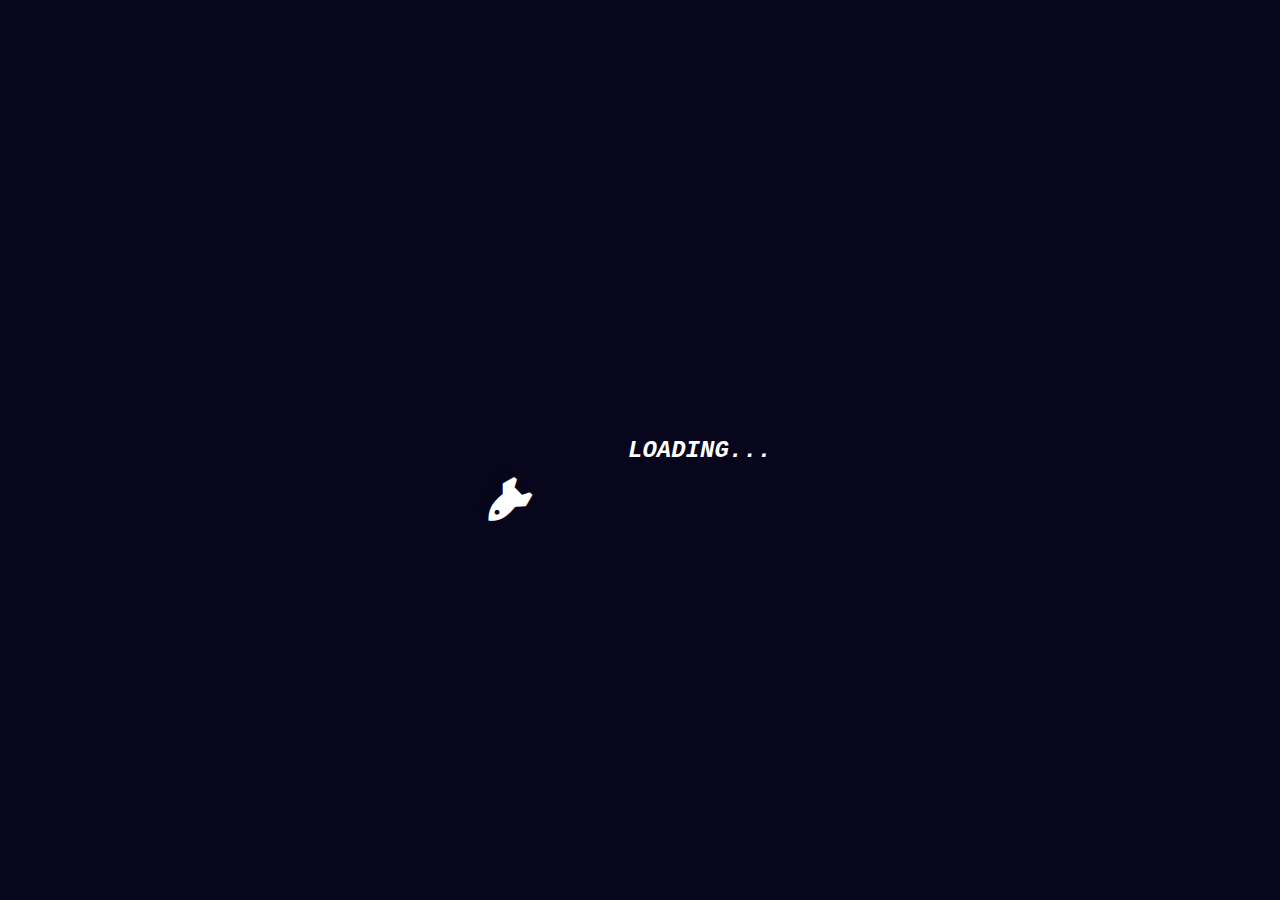
==== index.html @ 6c3f3d17 "Add files via upload" ====
<!DOCTYPE html>
<html lang="en">
<head>
    <meta charset="UTF-8">
    <meta name="viewport" content="width=device-width, initial-scale=1.0">
    <title>Loading</title>
    <link rel="stylesheet" href="https://stackpath.bootstrapcdn.com/font-awesome/4.7.0/css/font-awesome.min.css" integrity="sha384-wvfXpqpZZVQGK6TAh5PVlGOfQNHSoD2xbE+QkPxCAFlNEevoEH3Sl0sibVcOQVnN" crossorigin="anonymous">
    <style>
        *{
            margin: 0;
            padding: 0;
            box-sizing: border-box;
        }

        body{
            display: flex;
            align-items: center;
            justify-content: center;
            min-height: 100vh;
            background: #07061c;
        }

        .loader{
            position: relative;
            width: 120px;
            height: 120px;
        }

        .loader span{
            position: absolute;
            top: 0;
            left: 0;
            width: 100%;
            height: 100%;
            transform: rotate(calc(18deg * var(--i)));
        }

        .loader span::before{
            content: '';
            position: absolute;
            top: 0;
            left: 0;
            height: 15px;
            width: 15px;
            border-radius: 50%;
            background: #fff;
            transform: scale(0);
            animation: animate infinite linear 2s;
            animation-delay: calc(.1s * var(--i));
            box-shadow: 8px 8px 5px rgba(0,0,0,.1);
        }

        @keyframes animate {
            0%{
                transform: scale(0);
            }10%{
                transform: scale(1.2);
            }80%,100%{
                transform: scale(0);
            }
        }

        .rocket{
            position: absolute;
            top: 0;
            left: 0;
            width: 100%;
            height: 100%;
            animation: rotate 2s linear infinite;
            animation-delay: -1.1s;
        }

        @keyframes rotate {
            0%{
                transform: rotate(0deg);
            }100%{
                transform: rotate(360deg);
            }
        }

        .rocket::before{
            content: '\f135';
            font-family: fontawesome;
            color: #fff;
            position: absolute;
            top: 80px;
            left: 85px;
            font-size: 60px;
            transform: rotate(180deg) scale(.8);
            text-shadow: 10px 10px 7px rgba(0,0,0,.1);
        }

    </style>
    <script>
        setTimeout(function(){
            window.location.href = "index1.html";
         }, 3000);
    </script>
</head>
<body>
    <div class="loader">
        <span style="--i:1;"></span>
        <span style="--i:2;"></span>
        <span style="--i:3;"></span>
        <span style="--i:4;"></span>
        <span style="--i:5;"></span>
        <span style="--i:6;"></span>
        <span style="--i:7;"></span>
        <span style="--i:8;"></span>
        <span style="--i:9;"></span>
        <span style="--i:10;"></span>
        <span style="--i:11;"></span>
        <span style="--i:12;"></span>
        <span style="--i:13;"></span>
        <span style="--i:14;"></span>
        <span style="--i:15;"></span>
        <span style="--i:16;"></span>
        <span style="--i:17;"></span>
        <span style="--i:18;"></span>
        <span style="--i:19;"></span>
        <span style="--i:20;"></span>
        <div class="rocket"></div>
    </div>
    <h2 style="text-align:right;color:#fff;padding: 125px 110px;font-family:'Courier New';"><em>LOADING...</em></h2>
</body>
</html>
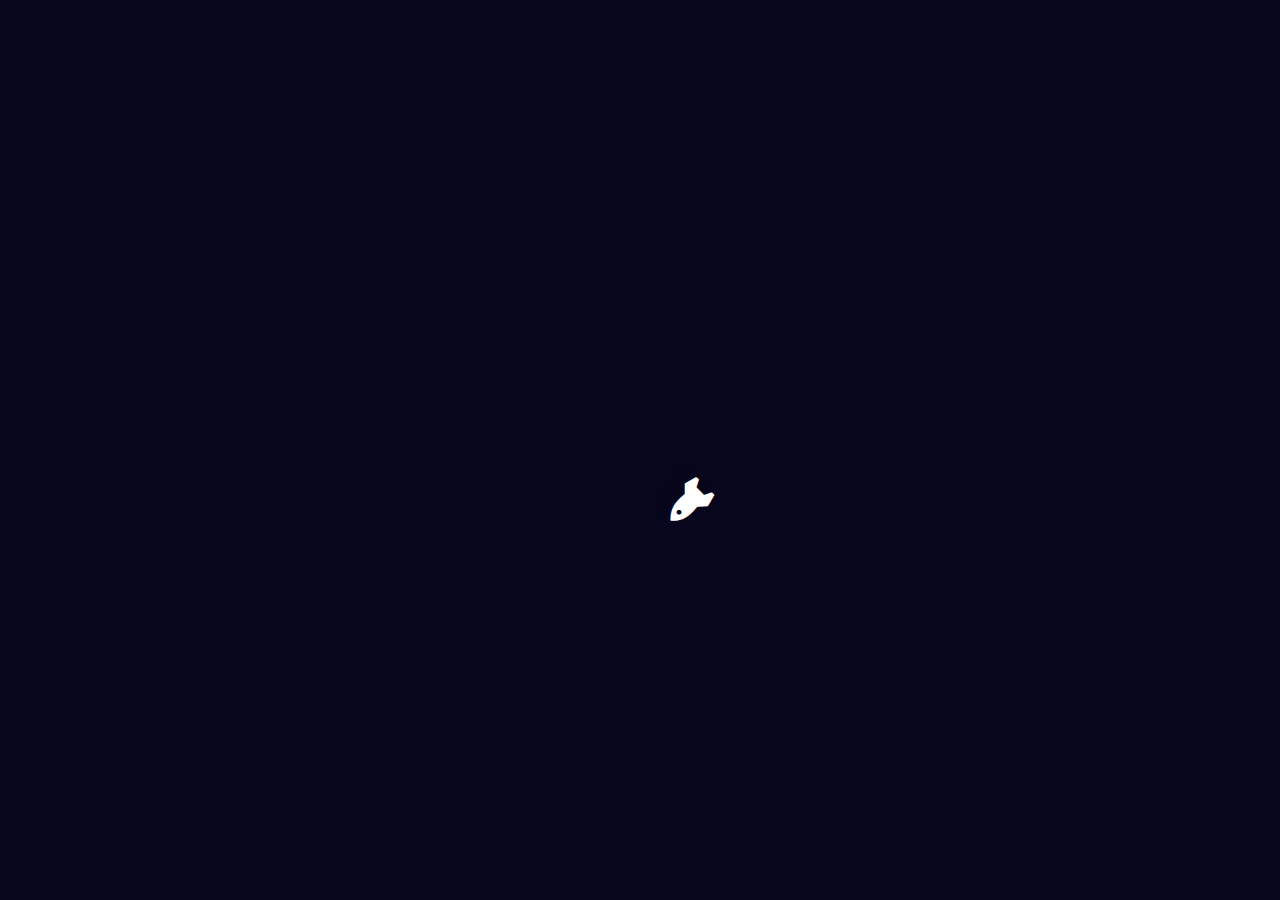
==== commit e29348b4: "Update index.html" ====
--- a/index.html
+++ b/index.html
@@ -121,6 +121,5 @@
         <span style="--i:20;"></span>
         <div class="rocket"></div>
     </div>
-    <h2 style="text-align:right;color:#fff;padding: 125px 110px;font-family:'Courier New';"><em>LOADING...</em></h2>
 </body>
 </html>
